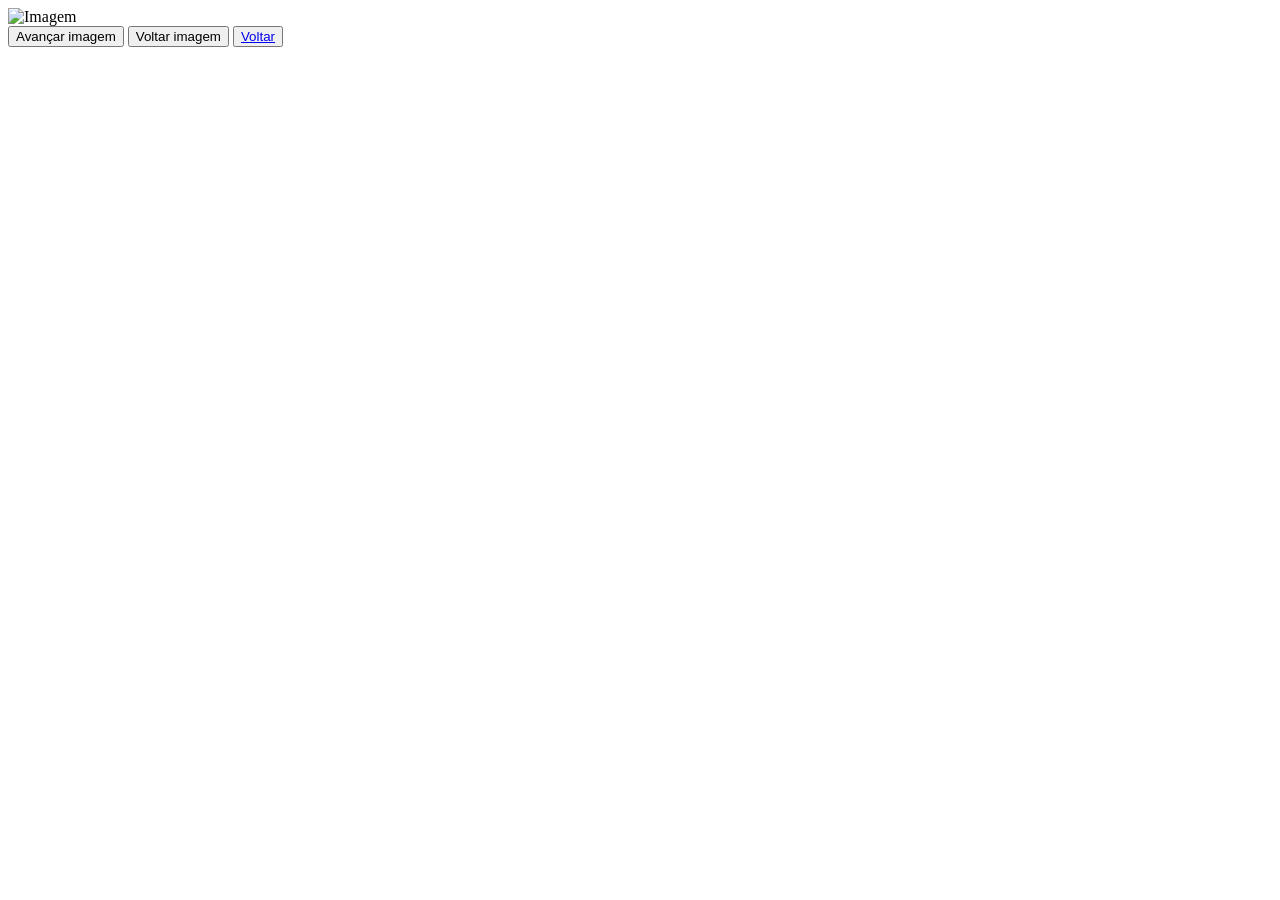
==== Codigos/html/exer10.html @ 75272131 "Add files via upload" ====
<!DOCTYPE html>
<html lang="en">
<head>
    <meta charset="UTF-8">
    <meta name="viewport" content="width=device-width, initial-scale=1.0">
    <title>Document</title>
    <script src="/JS/Codigos/js/10.js" defer></script>
</head>
<body>
    
    <img id="imagem" src="https://picsum.photos/id/250/600/400" alt="Imagem" width="300">
    <br>
    <button id="avancarImagem">Avançar imagem</button>
    <button id="voltarImagem">Voltar imagem</button>

    <button><a href="/JS/index.html">Voltar</a></button>
    
</body>
</html>
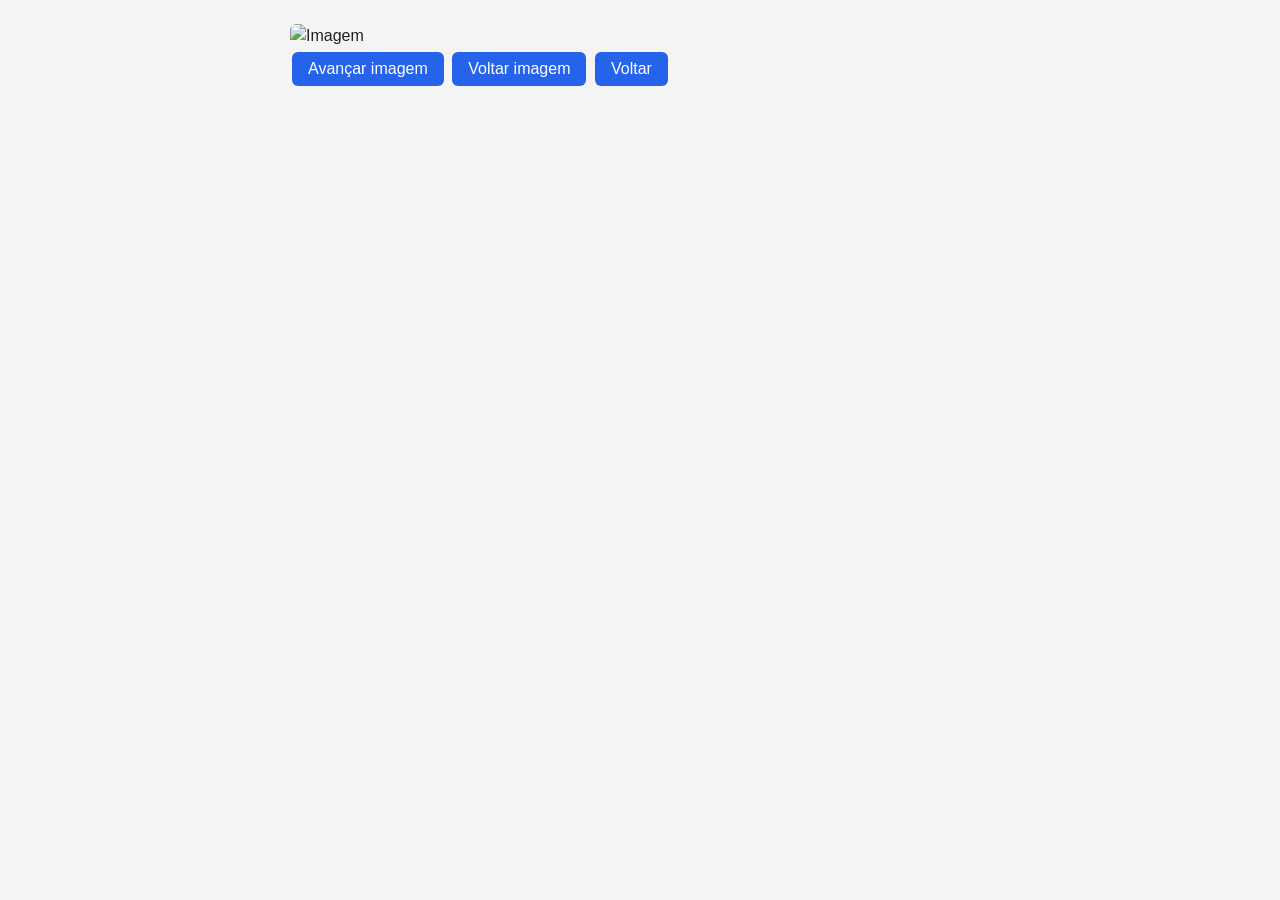
==== commit 155e13bb: "Add files via upload" ====
--- a/Codigos/html/exer10.html
+++ b/Codigos/html/exer10.html
@@ -4,7 +4,8 @@
     <meta charset="UTF-8">
     <meta name="viewport" content="width=device-width, initial-scale=1.0">
     <title>Document</title>
-    <script src="/JS/Codigos/js/10.js" defer></script>
+    <script src="/Codigos/js/10.js" defer></script>
+    <link rel="stylesheet" href="/Codigos/css/style.css">
 </head>
 <body>
     
@@ -13,7 +14,7 @@
     <button id="avancarImagem">Avançar imagem</button>
     <button id="voltarImagem">Voltar imagem</button>
 
-    <button><a href="/JS/index.html">Voltar</a></button>
+    <button><a href="/index.html">Voltar</a></button>
     
 </body>
 </html>
--- a/Codigos/css/style.css
+++ b/Codigos/css/style.css
@@ -0,0 +1,75 @@
+/* Este css é para todas as paginas */
+
+body {
+    font-family: Arial, Helvetica, sans-serif;
+    background-color: #f4f4f4;
+    color: #222;
+    margin: 0 auto;
+    padding: 24px;
+    max-width: 700px;
+    line-height: 1.5;
+}
+
+h1 {
+    text-align: center;
+}
+
+button {
+    background-color: #2563eb;
+    color: #fff;
+    border: none;
+    border-radius: 6px;
+    padding: 8px 16px;
+    margin: 4px 2px;
+    font-size: 1rem;
+    cursor: pointer;
+}
+
+button:hover {
+    background-color: #1d4ed8;
+}
+
+
+button a {
+    color: inherit;
+    text-decoration: none;
+}
+
+
+body > a:not(:has(button)) {
+    display: block;
+    background-color: #fff;
+    color: #2563eb;
+    text-decoration: none;
+    padding: 12px 16px;
+    margin: 8px 0;
+    border: 1px solid #ddd;
+    border-radius: 6px;
+}
+
+body > a:not(:has(button)):hover {
+    background-color: #eaf1ff;
+}
+
+
+input[type="text"],
+input[type="password"] {
+    padding: 6px 8px;
+    border: 1px solid #bbb;
+    border-radius: 4px;
+    font-size: 1rem;
+}
+
+label {
+    display: inline-block;
+    min-width: 130px;
+}
+
+img {
+    max-width: 100%;
+    border-radius: 6px;
+}
+
+ul {
+    padding-left: 20px;
+}
